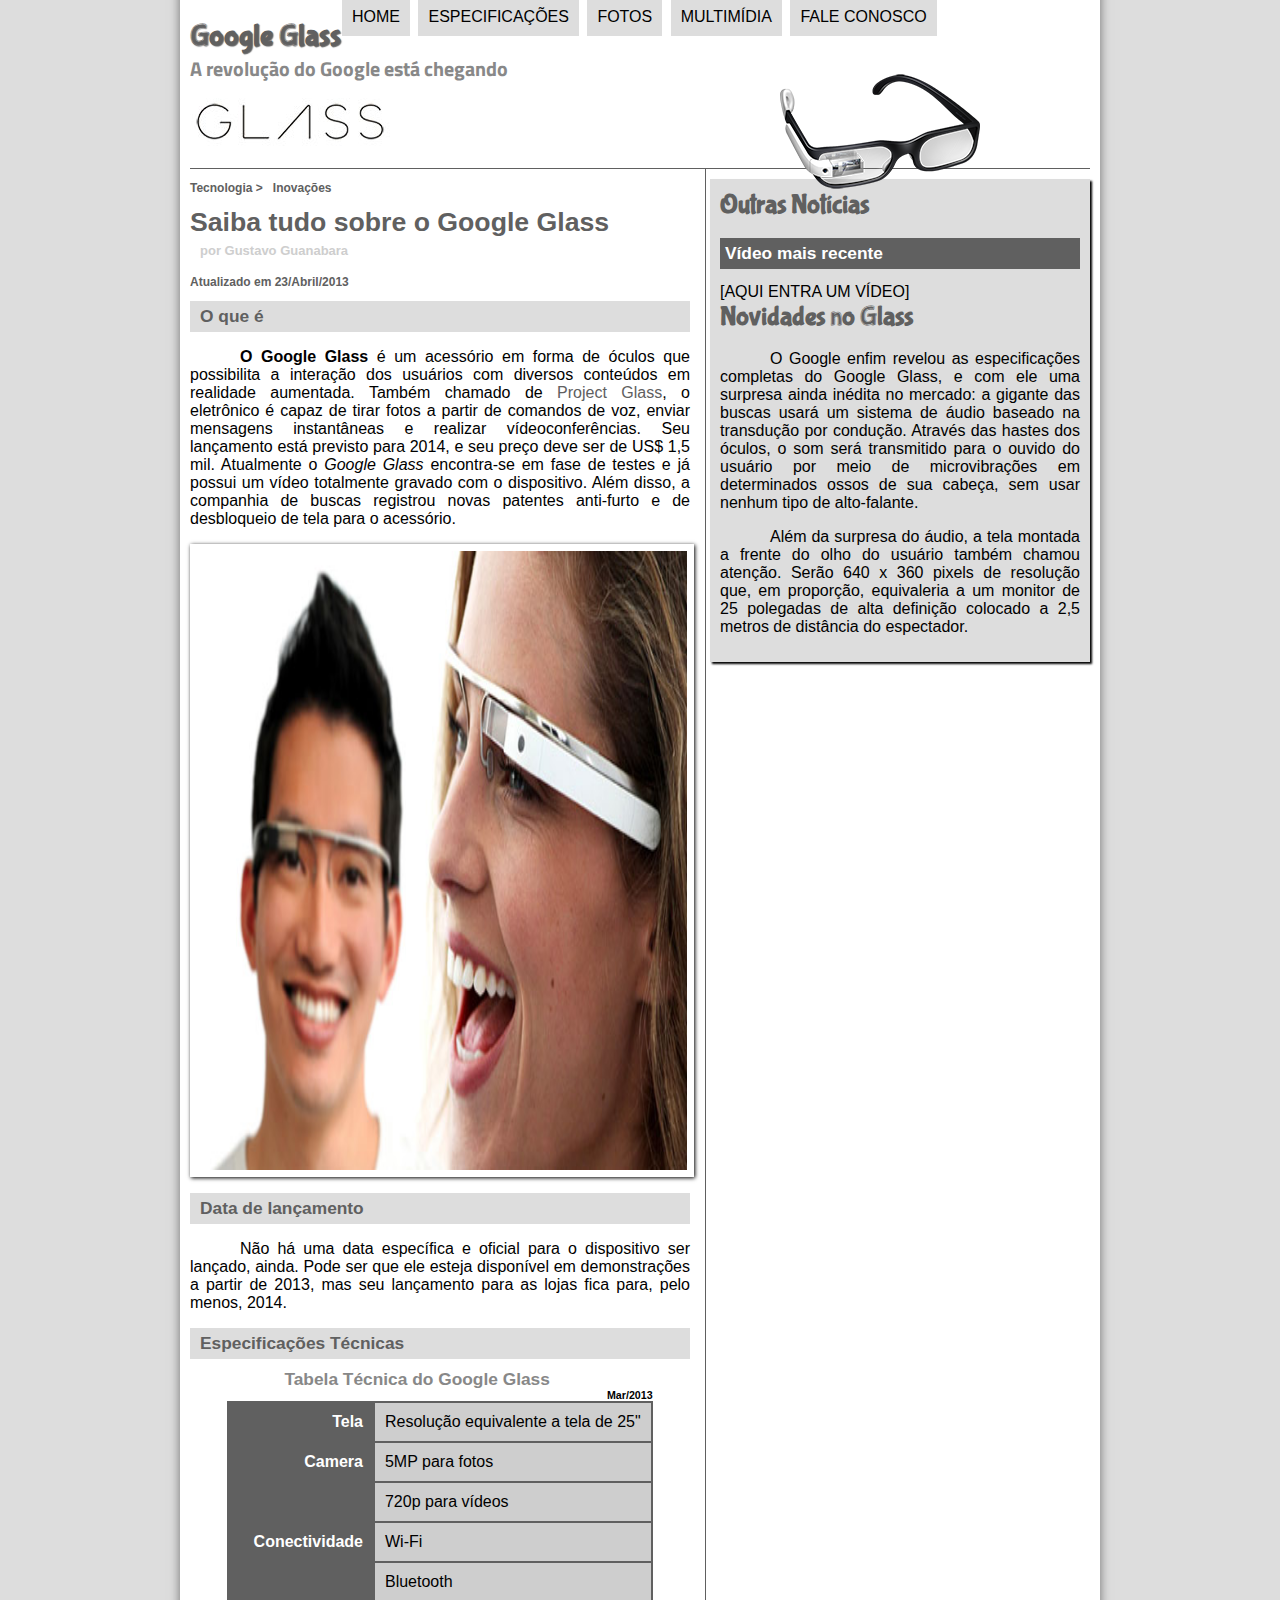
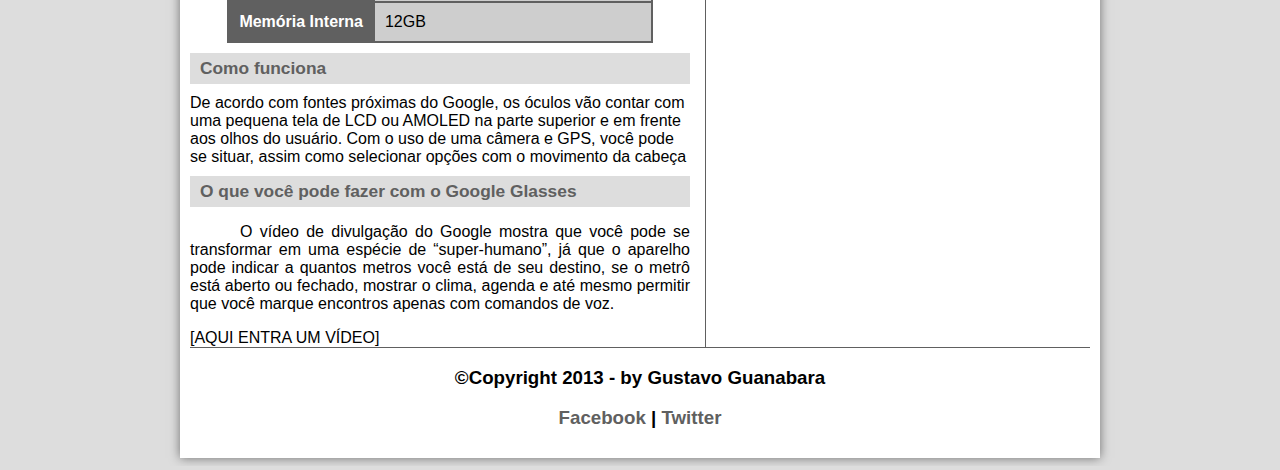
==== index.html @ c0fab577 "work" ====
<DOCTYPE html>
    <html lang="pt-br">

    <head>
        <meta charset="UTF-8" />
        <title>Tudo sobre Google Glass</title>
        <link rel="stylesheet" type="text/css" href="_css/estilo.css">


    </head>

    <body>
        <div id="interface">
            <header id="cabecalho">
                <hgroup>

                    <h1>
                        Google Glass

                    </h1>
                    <h2>
                        A revolução do Google está chegando

                    </h2>
                </hgroup>
                <img id="icone" src="_imagens/glass-oculos-preto-peq.png" />
                <nav id="menu">
                    <h1>Menu Principal</h1>

                    <ul type="disc">
                        <li><a href="index.html">Home</a></li>
                        <li><a href="specs.html">Especificações</a></li>
                        <li><a href="fotos.html">Fotos</a></li>
                        <li><a href="multimidia.html">Multimídia</a></li>
                        <li><a href="fale-conosco.html">Fale conosco</a></li>
                    </ul>
                </nav>
            </header>


            <section id="corpo">

                <article id="noticia-principal">
                    <header id="cabecalho-artigo">

                        <hgroup>
                            <h3>Tecnologia > &nbsp; Inovações</h3>
                            <h1>Saiba tudo sobre o Google Glass</h1>
                            <h2>por Gustavo Guanabara</h2>
                            <h3 id="direita">Atualizado em 23/Abril/2013</h3>
                        </hgroup>
                    </header>

                    <h2>O que é</h2>
                    <p><b>O Google Glass</b> é um acessório em forma de óculos que possibilita a interação dos usuários
                        com
                        diversos conteúdos em realidade aumentada. Também chamado de
                       <a href="https://google.com/glass/start/" target="_blank"> Project Glass</a>, o eletrônico é capaz de tirar fotos a partir de comandos de voz,
                        enviar mensagens instantâneas e realizar vídeo&shy;con&shy;ferên&shy;cias. Seu lançamento está
                        previsto
                        para 2014, e seu preço deve ser de US$ 1,5 mil. Atualmente o <em>Google Glass</em> encontra-se
                        em fase
                        de testes e já possui um vídeo totalmente gravado com o dispositivo. Além disso, a companhia de
                        buscas
                        registrou novas patentes anti-furto e de desbloqueio de tela para o acessório.</p>
                    <figure class="foto-legenda">
                        <img src="_imagens/glass-quadro-homem-mulher.jpg" />
                        <figcaption>
                            <h1>Google Glass</h1>
                            <p>Uma nova maneira de ver o mundo.</p>
                        </figcaption>
                    </figure>
                    <h2>Data de lançamento</h2>
                    <p>Não há uma data específica e oficial para o dispositivo ser lançado, ainda. Pode ser que ele
                        esteja
                        disponível em demonstrações a partir de 2013, mas seu lançamento para as lojas fica para, pelo
                        menos,
                        2014.</p>

                    <h2>Especificações Técnicas</h2>
                    <table id="tabelaspec">
                        <caption>Tabela Técnica do Google Glass <span>Mar/2013</span></caption>

                        <tr>
                            <td class="ce">Tela</td>
                            <td class="cd">Resolução equivalente a tela de 25"</td>
                        </tr>
                        <tr>
                            <td rowspan="2" class="ce">Camera</td>
                            <td class="cd">5MP para fotos</td>
                        </tr>
                        <tr>
                            <td class="cd">720p para vídeos</td>
                        </tr>
                        <tr>
                            <td rowspan="2" class="ce">Conectividade</td>
                            <td class="cd">Wi-Fi</td>
                        </tr>
                        <tr>
                            <td class="cd">Bluetooth</td>
                        </tr>
                        <tr>
                            <td class="ce">Memória Interna</td>
                            <td class="cd">12GB</td>
                        </tr>
                    </table>

                    <h2>Como funciona</h2>
                    De acordo com fontes próximas do Google, os óculos vão contar com uma pequena tela de LCD ou AMOLED
                    na parte
                    superior e em frente aos olhos do usuário. Com o uso de uma câmera e GPS, você pode se situar, assim
                    como
                    selecionar opções com o movimento da cabeça

                    <h2>O que você pode fazer com o Google Glasses</h2>
                    <p>O vídeo de divulgação do Google mostra que você pode se transformar em uma espécie de
                        “super-&shy;humano”, já que o aparelho pode indicar a quantos metros você está de seu destino,
                        se o
                        metrô está aberto ou fechado, mostrar o clima, agenda e até mesmo permitir que você marque
                        encontros
                        apenas com comandos de voz.</p>
                </article>

                [AQUI ENTRA UM VÍDEO]
            </section>
            <aside id="lateral">
                <h1>Outras Notícias</h1>
                <h2>Vídeo mais recente</h2>

                [AQUI ENTRA UM VÍDEO]

                <h1>Novidades no Glass</h1>
                <p>O Google enfim revelou as especificações completas do Google Glass, e com ele uma surpresa ainda
                    inédita
                    no mercado: a gigante das buscas usará um sistema de áudio baseado na transdução por condução.
                    Através
                    das hastes dos óculos, o som será transmitido para o ouvido do usuário por meio de microvibrações em
                    determinados ossos de sua cabeça, sem usar nenhum tipo de alto-falante.</p>

                <p>Além da surpresa do áudio, a tela montada a frente do olho do usuário também chamou atenção. Serão
                    640 x
                    360 pixels de resolução que, em proporção, equivaleria a um monitor de 25 polegadas de alta
                    definição
                    colocado a 2,5 metros de distância do espectador.</p>
            </aside>
            <footer id="rodape">

                <h3>&copy;Copyright 2013 - by Gustavo Guanabara</h3>
                <h3><a href="https://facebook.com/cursosemvideo" target="_blank">Facebook</a> | <a
                        href="https://twitter.com/cursosemvideo" target="_blank">Twitter</a></h3>
            </footer>
        </div>
    </body>

    </html>
---- _css/estilo.css ----
@import url('https://fonts.googleapis.com/css2?family=Titillium+Web:ital@1&display=swap');
@font-face{
    font-family: 'FonteLogo';
    src: url("../_fonts/bubblegum-sans-regular.otf")
}

p {     
    text-align: justify;
    text-indent: 50px;

}
a {
    color: #606060;
    text-decoration: none;
}
a:hover {
    text-decoration: underline;
}

body {
    background-color: #dddddd;
    color: black;
    font-family: Arial, sans-serif;

}
div#interface {
    width: 900px;
    background-color: white;
    margin: -20px auto 0px auto;
    box-shadow: 0px 0px 10px rgba(0,0,0,.5);
    padding: 10px 10px 10px 10px;

}
header#cabecalho img#icone {
    position:absolute;
    left: 780px;
    top: 70px;
}
header#cabecalho{
    border-bottom:1px #606060 solid;
    height: 150px;
    background: url("../_imagens/glass-logo-peq.jpg") no-repeat 0px 80px;
}
header#cabecalho h1 {
    font-family: 'FonteLogo', sans-serif;
    font-size: 30px;
    color: #606060;
    text-shadow: 1px 1px 1px rgba(0,0,0,.6);
    padding: 0px;
    margin-bottom: 0px;

}
header#cabecalho h2 {
    font-family: 'Titillium Web', sans-serif;
    color: #888888;
    font-size: 15pt;
    padding: 0px;
    margin-top: 0px;
}
/*formatação de imagens */

figure.foto-legenda {
    position: relative;
    border: 7px solid white;
    box-shadow: 1px 1px 4px black;
    width: 490px;
    margin-left: 0px;
    
}

figure.foto-legenda img {
    width: 100%;
    height: 70%;
}

figure.foto-legenda figcaption {
    opacity: 0;
    position: absolute;
    top: 0px;
    background-color: rgba(0, 0, 0, .4);
    color: white;
    width: 100%;
    height: 100%;
    padding: 10px;
    box-sizing: border-box;
    transition: 1s;

}

figure.foto-legenda:hover figcaption {
    opacity: 1;
}
/*formatação do menu */
nav#menu {
    display: block;
}
nav#menu ul {
    list-style: none;
    text-transform: uppercase;
    position: absolute;
    top: -20px;
    left: 300px;


}
nav#menu li {
    display: inline-block;
    background-color: #dddddd;
    padding: 10px;
    margin: 2px;
    transition: background-color 1s;
    -webkit-transition: background-color 1s;
    -moz-transition: background-color 1s;
    -o-transition: background-color 1s;
    -ms-transition: background-color 1s;
    

}
nav#menu li:hover {
    background-color: #606060;
}
nav#menu h1 {
    display: none;
}
nav#menu a {
    color: black;
    text-decoration: none;
}
nav#menu a:hover {
    text-decoration: underline;
    color: #ffffff;
    
    
}
section#corpo {
    display: block;
    width: 500px;
    float: left;
    border-right: 1px solid #606060;
    padding-right: 15px;
    
}
article#noticia-principal h2 {
    font-size: 13pt;
    color: #606060;
    background-color: #dddddd;
    padding: 5px 0px 5px 10px;
    margin: 10px 0px 10px 0px;
}
header#cabecalho-artigo h1 {
    font-family: 'Font logo' , sans-serif;
    font-size: 20pt;
    color: #606060;
    margin-bottom: 0px;
    margin-top: 0px;

}
.direita {
    text-align: right;

}
header#cabecalho-artigo h2 {
    font-size: 13;
    color: #cecece;
    background-color:#ffffff;
    margin: 0px;
    
}
header#cabecalho-artigo h3 {
    font-size: 12px;
    color: #606060


}
table#tabelaspec{
    border: 1px solid #606060;
    border-spacing: 0px;
    margin-left: auto;
    margin-right: auto;
}
table#tabelaspec td {
    border: 1px solid #606060;
    padding: 10px;
    text-align: right;
}
table#tabelaspec td.ce {
    color: white;
    background-color: #606060;
    vertical-align: top;
    font-weight: bold;

}
table#tabelaspec td.cd {
    background-color: #cecece;
    text-align: left;


}
table#tabelaspec caption{
    color: #888888;
    font-size: 13pt;
    font-weight: bolder;
}
table#tabelaspec caption span {
    display:block;
    float: right;
    color: #000000;
    font-size: 8pt;
    margin-top:20px;
}
aside#lateral {
    display:block;
    width: 360px;
    float: right;
    background-color: #dddddd;
    padding: 10px;
    margin-top: 10px;
    box-shadow: 2px 2px 2px rgba(0,0,0.5);
}
aside#lateral h1 {
    font-family: 'FonteLogo', sans-serif;
    font-size: 20pt;
    color: #606060;
    margin-top: 0px;


}
aside#lateral h2 {
    background-color: #606060;
    font-size: 13pt;
    color: #ffffff;
    padding: 5px;

}
footer#rodape {
    clear: both;
    border-top: 1px solid #606060;
    
}
footer#rodape h3 {
    text-align: center;
    
}
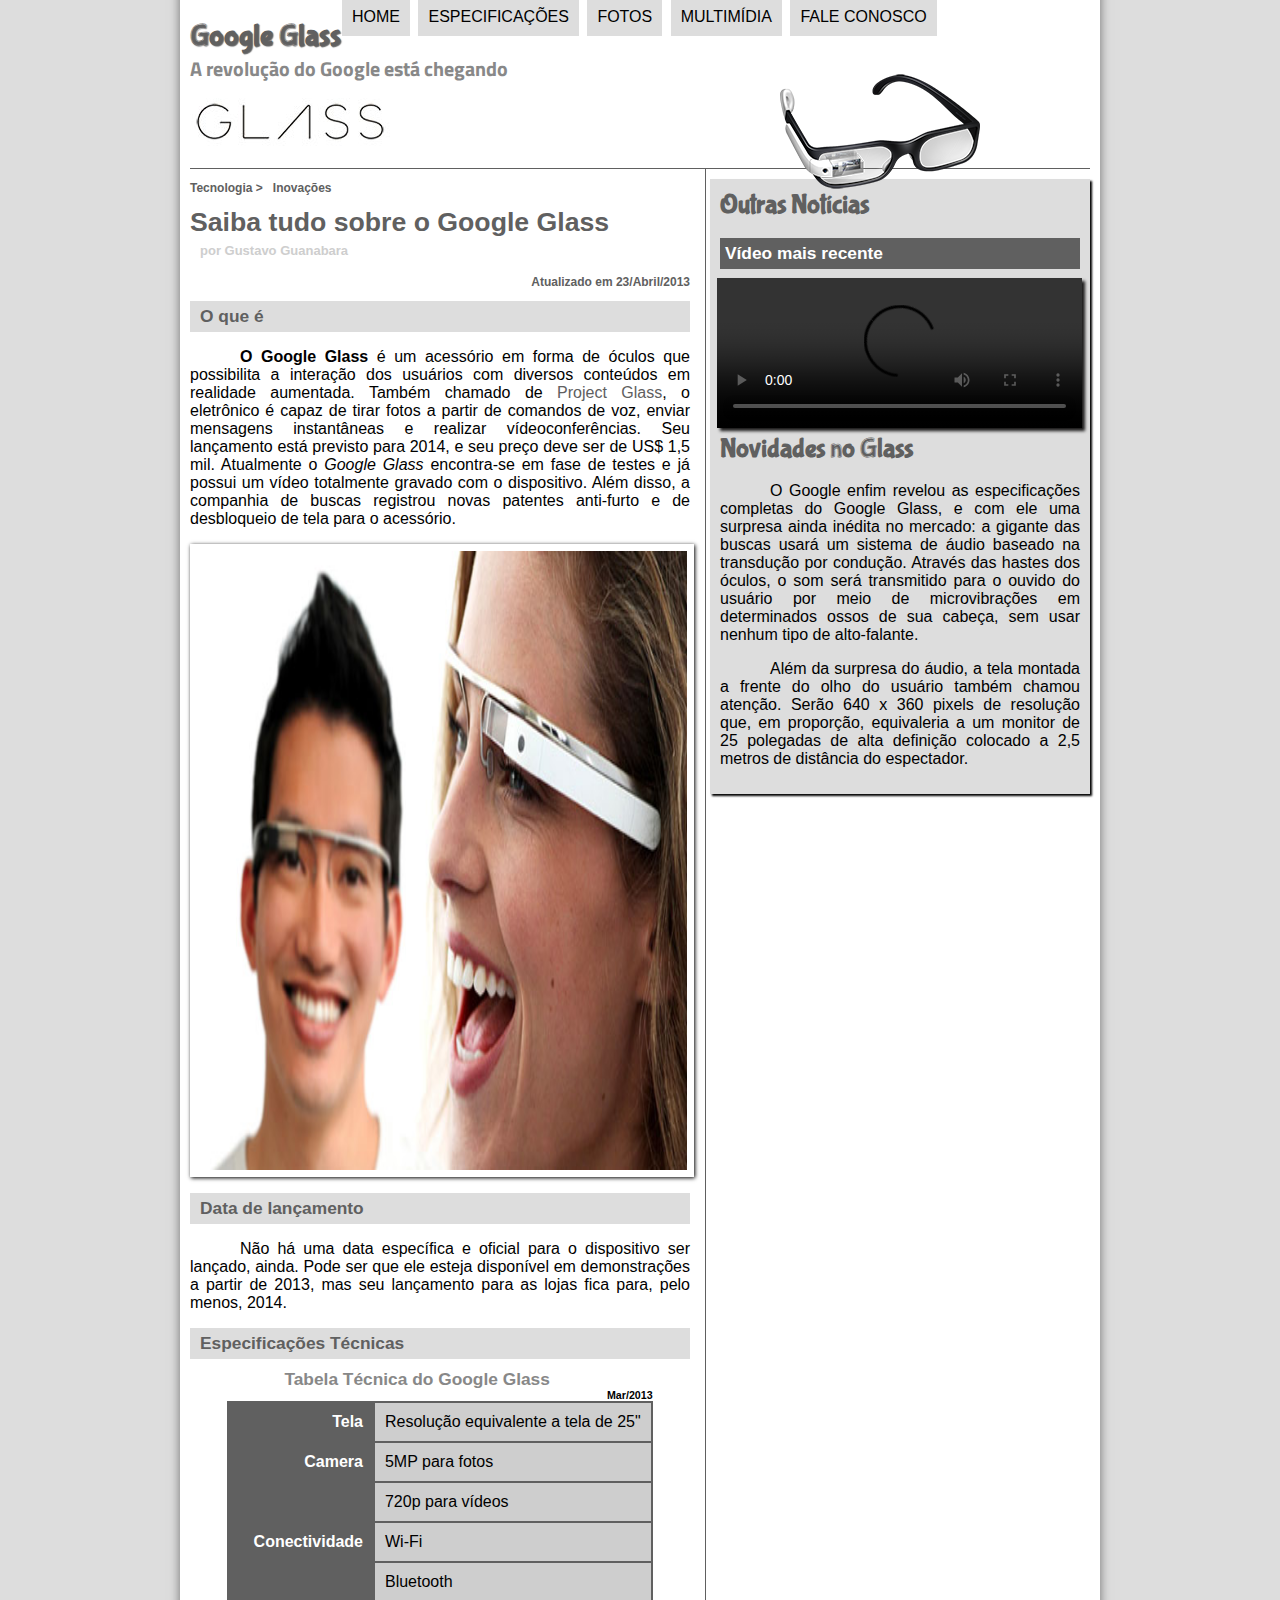
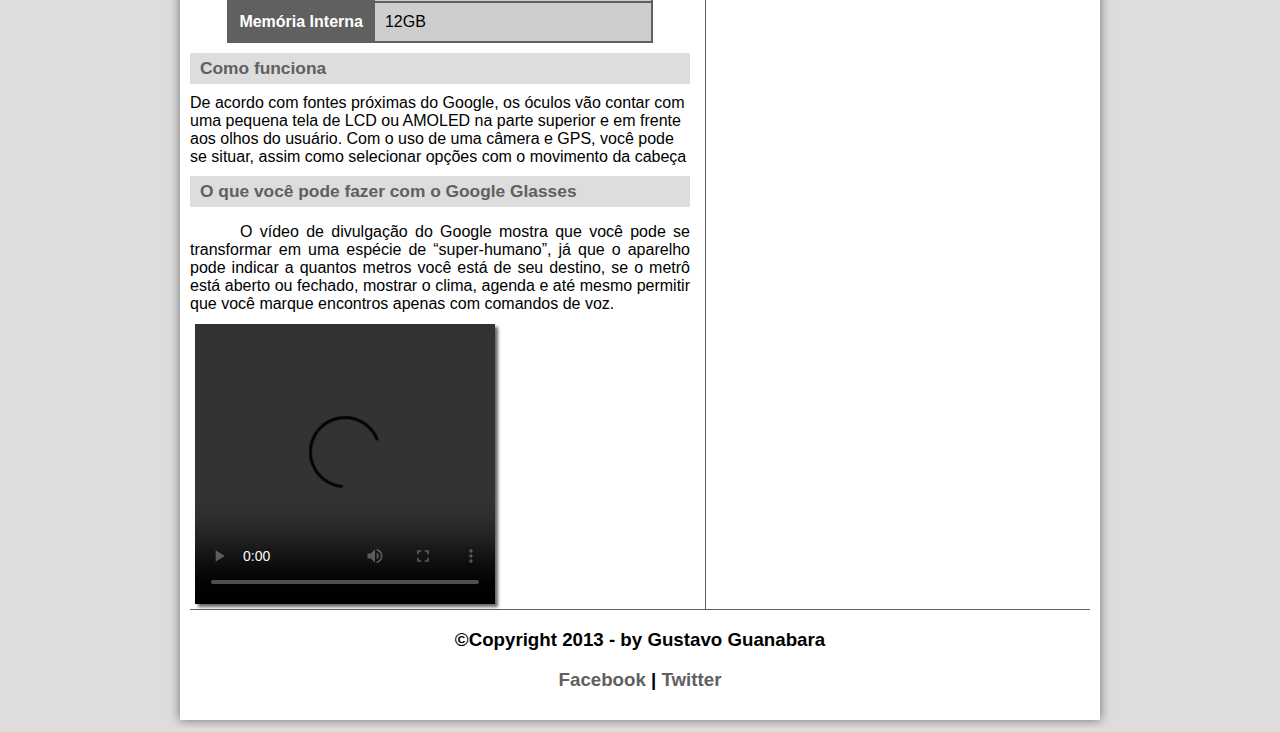
==== commit d6104b30: "html basico" ====
--- a/index.html
+++ b/index.html
@@ -8,6 +8,7 @@
 
 
     </head>
+    <script language="javascript" src="_javascript/funcoes.js"></script>
 
     <body>
         <div id="interface">
@@ -28,11 +29,15 @@
                     <h1>Menu Principal</h1>
 
                     <ul type="disc">
-                        <li><a href="index.html">Home</a></li>
-                        <li><a href="specs.html">Especificações</a></li>
-                        <li><a href="fotos.html">Fotos</a></li>
-                        <li><a href="multimidia.html">Multimídia</a></li>
-                        <li><a href="fale-conosco.html">Fale conosco</a></li>
+                        <li onmouseover="mudaFoto('_imagens/home.png')" onmouseout="mudaFoto('_imagens/glass-oculos-preto-peq.png')"><a href="index.html">Home</a></li>
+
+                        <li onmouseover="mudaFoto('_imagens/especificacoes.png')" onmouseout="mudaFoto('_imagens/glass-oculos-preto-peq.png')"><a href="specs.html">Especificações</a></li>
+
+                        <li onmouseover="mudaFoto('_imagens/fotos.png')" onmouseout="mudaFoto('_imagens/glass-oculos-preto-peq.png')"><a href="fotos.html">Fotos</a></li>
+
+                        <li onmouseover="mudaFoto('_imagens/multimidia.png')" onmouseout="mudaFoto('_imagens/glass-oculos-preto-peq.png')"><a href="multimidia.html">Multimídia</a></li>
+
+                        <li onmouseover="mudaFoto('_imagens/contato.png')" onmouseout="mudaFoto('_imagens/glass-oculos-preto-peq.png')"><a href="fale-conosco.html">Fale conosco</a></li>
                     </ul>
                 </nav>
             </header>
@@ -47,7 +52,7 @@
                             <h3>Tecnologia > &nbsp; Inovações</h3>
                             <h1>Saiba tudo sobre o Google Glass</h1>
                             <h2>por Gustavo Guanabara</h2>
-                            <h3 id="direita">Atualizado em 23/Abril/2013</h3>
+                            <h3 class="direita">Atualizado em 23/Abril/2013</h3>
                         </hgroup>
                     </header>
 
@@ -121,13 +126,17 @@
                         apenas com comandos de voz.</p>
                 </article>
 
-                [AQUI ENTRA UM VÍDEO]
+                <video id="video01" controls="controls">
+                    <source src="_media/one-day.mp4" poster="_imagens/video-mini01.jpg"/>
+                </video>
             </section>
             <aside id="lateral">
                 <h1>Outras Notícias</h1>
                 <h2>Vídeo mais recente</h2>
 
-                [AQUI ENTRA UM VÍDEO]
+                <video id="video02" controls="controls">
+                    <source src="_media/how-it-feels.mp4" poster="_imagens/video-mini02.jpg"/>
+                </video>
 
                 <h1>Novidades no Glass</h1>
                 <p>O Google enfim revelou as especificações completas do Google Glass, e com ele uma surpresa ainda
--- a/_css/estilo.css
+++ b/_css/estilo.css
@@ -232,6 +232,24 @@
     padding: 5px;
 
 }
+/* formatação dos videos*/
+video#video01 {
+    display: block;
+    position: relative;
+    left: 5px ;
+    bottom: 5px;
+    height: 280px;
+    box-shadow: 3px 3px 3px rgb(103,103,103) ;  
+}
+video#video02 {
+    display: block;
+    position: relative;
+    right: 3px;
+    top: -5px;
+    width: 365px;
+    box-shadow: 3px 3px 3px #1b1a1a
+}
+/**/
 footer#rodape {
     clear: both;
     border-top: 1px solid #606060;
